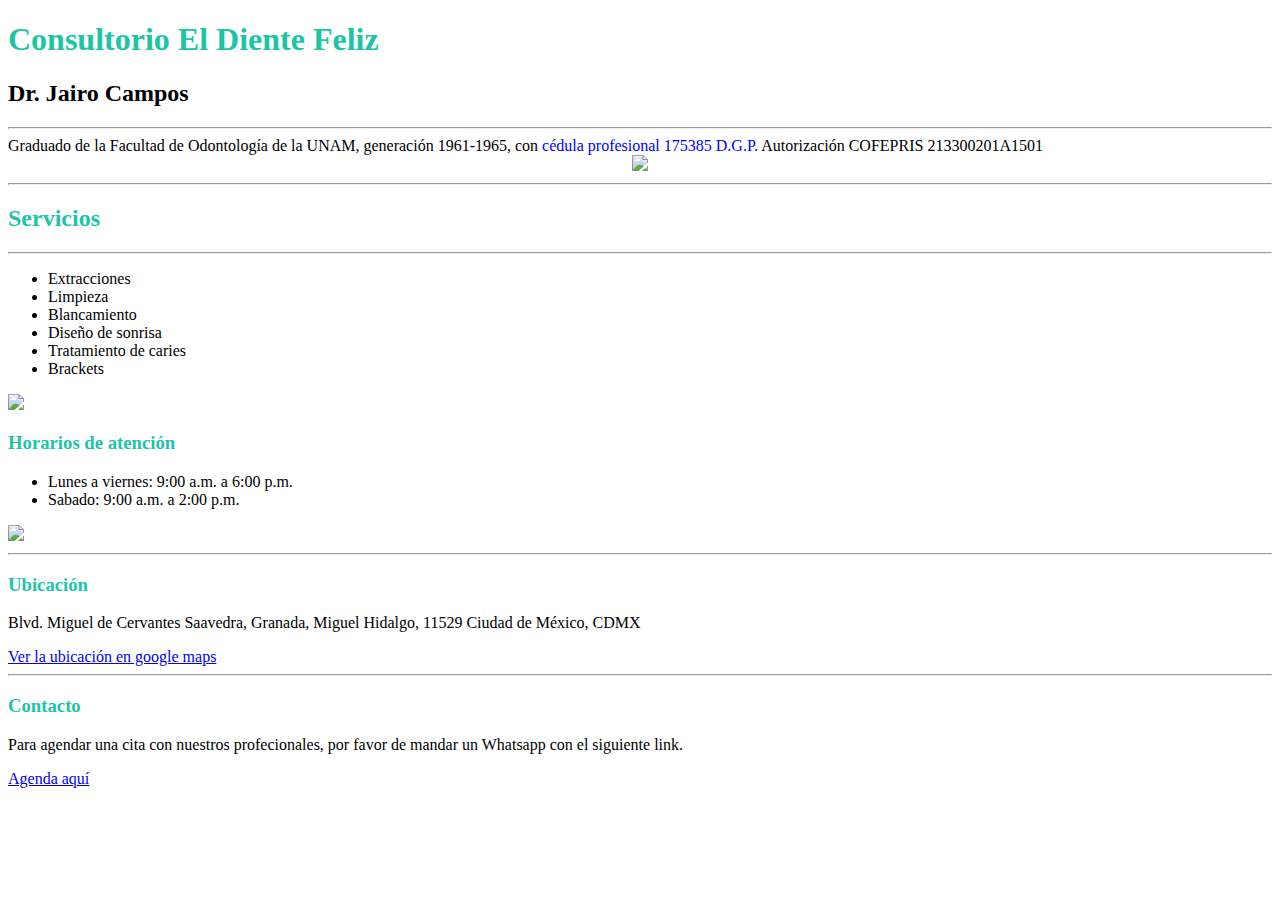
==== index.html @ d46c3cc8 "Se agrega el trabajo en elquipo de HTML de el consultorio dental" ====
<!DOCTYPE html>
<html lang="en">
<head>
    <meta charset="UTF-8">
    <meta name="viewport" content="width=device-width, initial-scale=1.0">
    <title> Consultorio El Diente Feliz</title>
</head>

<body>
   
    <align><h1 style="color: rgb(29, 197, 166);">Consultorio El Diente Feliz</h1> </align>

    <align><h2>Dr. Jairo Campos</h2></align>

<hr>

    <div> Graduado de la Facultad de Odontología de la UNAM, generación 1961-1965, con <span style="color:blue">cédula profesional 175385 D.G.P.</span> 
        Autorización COFEPRIS 213300201A1501</div>
    
    <center><img src="./imagenes/dr. Jairo.jpg" width="200"></center>
    
<hr>
        <h2 style="color: rgb(29, 197, 166);">Servicios</h2>
<hr>
    <ul> <!--Con li*6 y tab se ponen las 6 lineas de li que ocupas-->
        <li>Extracciones</li>
        <li>Limpieza</li>
        <li>Blancamiento</li>
        <li>Diseño de sonrisa</li>
        <li>Tratamiento de caries</li>
        <li>Brackets</li>
    </ul>
<img src="https://images.pexels.com/photos/3762453/pexels-photo-3762453.jpeg?auto=compress&cs=tinysrgb&w=1260&h=750&dpr=1" width="400">

    <h3 style="color: rgb(29, 197, 166);"> Horarios de atención </h3>

        <ul>
            <li>Lunes a viernes: 9:00 a.m. a 6:00 p.m.</li>
            <li>Sabado: 9:00 a.m. a 2:00 p.m.</li>
        </ul>

<img src="https://i.pinimg.com/564x/56/fc/07/56fc07af3dc1b2350a8e7b0a6f035730.jpg" width="400">

<hr>

    <h3 style="color:rgb(29, 197, 166);">Ubicación</h3>
        <p>Blvd. Miguel de Cervantes Saavedra, Granada, Miguel Hidalgo, 11529 Ciudad de México, CDMX   
        </p>
    <a href="https://goo.gl/maps/n7pGFNKPbSH1zsmW8"target="_blank">Ver la ubicación en google maps</a>

<hr>
    <h3 style="color:rgb(29, 197, 166);">Contacto</h3>
        <p>Para agendar una cita con nuestros profecionales, por favor de mandar un Whatsapp con el siguiente link.
        </p>
    <a href="https://www.whatsapp.com/download"target="_blank">Agenda aquí</a>

    
</body>
</html>
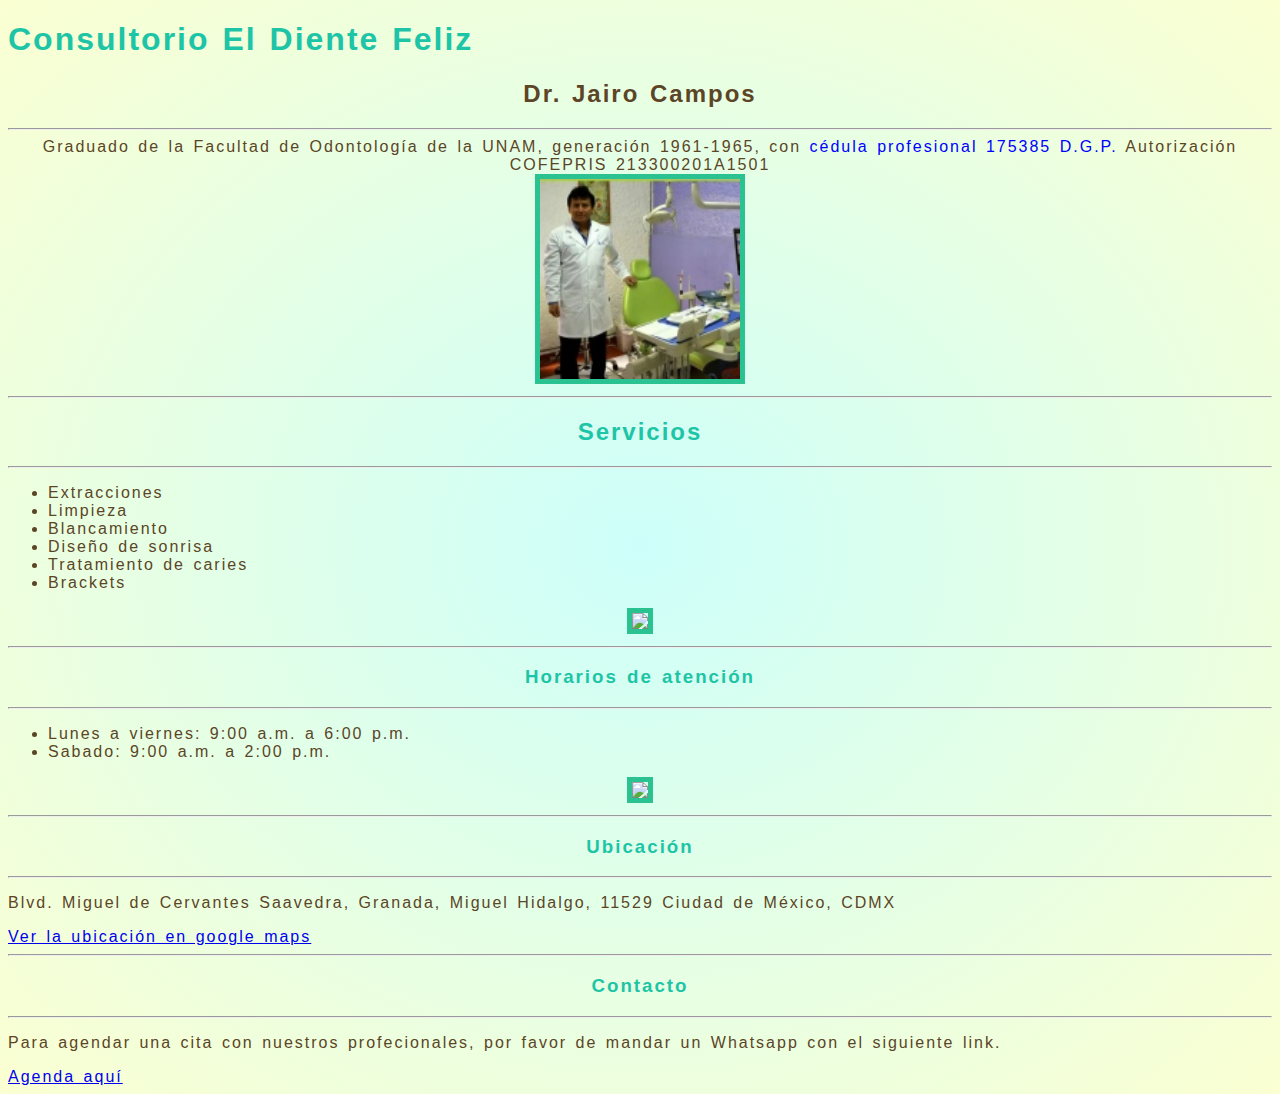
==== commit 70033d02: "Agregamos la hoja de estilos css, centramos las imagenes y titulos, agregamos borde a las imagenes, " ====
--- a/index.html
+++ b/index.html
@@ -4,55 +4,62 @@
     <meta charset="UTF-8">
     <meta name="viewport" content="width=device-width, initial-scale=1.0">
     <title> Consultorio El Diente Feliz</title>
+    <link rel="stylesheet" href="./assets/style/style.css">
 </head>
 
 <body>
-   
-    <align><h1 style="color: rgb(29, 197, 166);">Consultorio El Diente Feliz</h1> </align>
+    <align>
+        <h1 style="color: rgb(29, 197, 166);">Consultorio El Diente Feliz</h1> 
+    </align>
 
     <align><h2>Dr. Jairo Campos</h2></align>
 
-<hr>
+    <hr>
+        <div> Graduado de la Facultad de Odontología de la UNAM, generación 1961-1965, con <span style="color:blue">cédula profesional 175385 D.G.P.</span> 
+            Autorización COFEPRIS 213300201A1501</div>
 
-    <div> Graduado de la Facultad de Odontología de la UNAM, generación 1961-1965, con <span style="color:blue">cédula profesional 175385 D.G.P.</span> 
-        Autorización COFEPRIS 213300201A1501</div>
-    
-    <center><img src="./imagenes/dr. Jairo.jpg" width="200"></center>
-    
-<hr>
-        <h2 style="color: rgb(29, 197, 166);">Servicios</h2>
-<hr>
-    <ul> <!--Con li*6 y tab se ponen las 6 lineas de li que ocupas-->
-        <li>Extracciones</li>
-        <li>Limpieza</li>
-        <li>Blancamiento</li>
-        <li>Diseño de sonrisa</li>
-        <li>Tratamiento de caries</li>
-        <li>Brackets</li>
-    </ul>
-<img src="https://images.pexels.com/photos/3762453/pexels-photo-3762453.jpeg?auto=compress&cs=tinysrgb&w=1260&h=750&dpr=1" width="400">
+        <div class="imagen">
+        <img src="./assets/imagenes/dr. Jairo.jpg" width="200">
+        </div>
+        
+    <hr>
+            <h2 style="color: rgb(29, 197, 166);">Servicios</h2>
+    <hr>
+        <ul> <!--Con li*6 y tab se ponen las 6 lineas de li que ocupas-->
+            <li>Extracciones</li>
+            <li>Limpieza</li>
+            <li>Blancamiento</li>
+            <li>Diseño de sonrisa</li>
+            <li>Tratamiento de caries</li>
+            <li>Brackets</li>
+        </ul>
+    <div class="imagen"><img src="https://images.pexels.com/photos/3762453/pexels-photo-3762453.jpeg?auto=compress&cs=tinysrgb&w=1260&h=750&dpr=1" width="400">
+    </div>
+        <hr>
+        <h3 style="color: rgb(29, 197, 166);"> Horarios de atención </h3>
+        <hr>
+            <ul>
+                <li>Lunes a viernes: 9:00 a.m. a 6:00 p.m.</li>
+                <li>Sabado: 9:00 a.m. a 2:00 p.m.</li>
+            </ul>
 
-    <h3 style="color: rgb(29, 197, 166);"> Horarios de atención </h3>
+    <div class="imagen"><img src="https://i.pinimg.com/564x/56/fc/07/56fc07af3dc1b2350a8e7b0a6f035730.jpg" width="400">
+    </div>
 
-        <ul>
-            <li>Lunes a viernes: 9:00 a.m. a 6:00 p.m.</li>
-            <li>Sabado: 9:00 a.m. a 2:00 p.m.</li>
-        </ul>
+    <hr>
 
-<img src="https://i.pinimg.com/564x/56/fc/07/56fc07af3dc1b2350a8e7b0a6f035730.jpg" width="400">
+        <h3 style="color:rgb(29, 197, 166);">Ubicación</h3>
+        <hr>
+            <p>Blvd. Miguel de Cervantes Saavedra, Granada, Miguel Hidalgo, 11529 Ciudad de México, CDMX   
+            </p>
+        <a href="https://goo.gl/maps/n7pGFNKPbSH1zsmW8"target="_blank">Ver la ubicación en google maps</a>
 
-<hr>
-
-    <h3 style="color:rgb(29, 197, 166);">Ubicación</h3>
-        <p>Blvd. Miguel de Cervantes Saavedra, Granada, Miguel Hidalgo, 11529 Ciudad de México, CDMX   
-        </p>
-    <a href="https://goo.gl/maps/n7pGFNKPbSH1zsmW8"target="_blank">Ver la ubicación en google maps</a>
-
-<hr>
-    <h3 style="color:rgb(29, 197, 166);">Contacto</h3>
-        <p>Para agendar una cita con nuestros profecionales, por favor de mandar un Whatsapp con el siguiente link.
-        </p>
-    <a href="https://www.whatsapp.com/download"target="_blank">Agenda aquí</a>
+    <hr>
+        <h3 style="color:rgb(29, 197, 166);">Contacto</h3>
+        <hr>
+            <p>Para agendar una cita con nuestros profecionales, por favor de mandar un Whatsapp con el siguiente link.
+            </p>
+        <a href="https://www.whatsapp.com/do0.wnload"target="_blank">Agenda aquí</a>
 
     
 </body>
--- a/assets/style/style.css
+++ b/assets/style/style.css
@@ -0,0 +1,28 @@
+body{
+    background: #CDFFFA;
+background: -moz-radial-gradient(center, #CDFFFA 0%, #FBFFD2 100%);
+background: -webkit-radial-gradient(center, #CDFFFA 0%, #FBFFD2 100%);
+background: radial-gradient(ellipse at center, #CDFFFA 0%, #FBFFD2 100%);
+font-family: "Trebuchet MS", Helvetica, sans-serif;
+font-size: 16px;
+letter-spacing: 2px;
+word-spacing: 2px;
+color: #5B4526;
+font-weight: 400;
+text-decoration: none;
+font-style: normal;
+font-variant: normal;
+text-transform: none;
+}
+
+img{
+    border: 5px solid  rgb(43, 194, 146);
+}
+
+div{
+    text-align: center;
+}
+
+h2,h3{
+    text-align: center;
+}
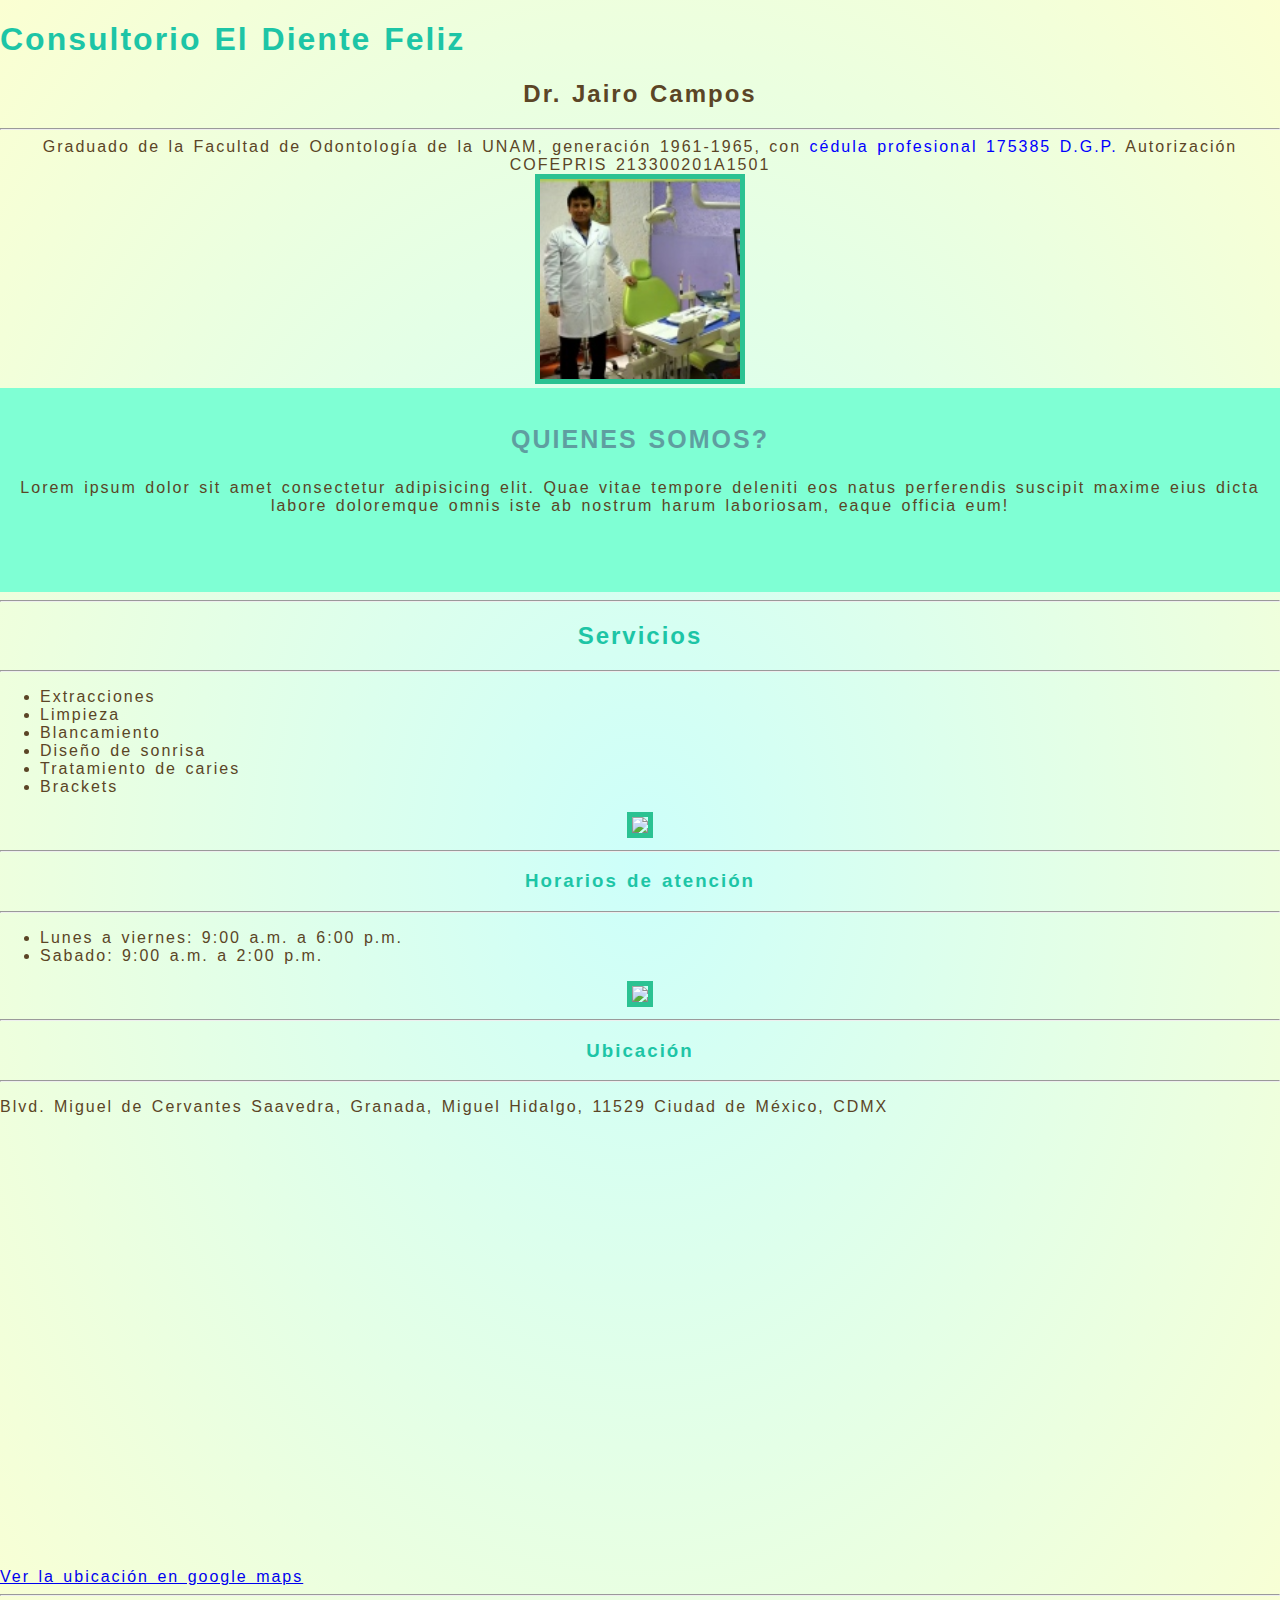
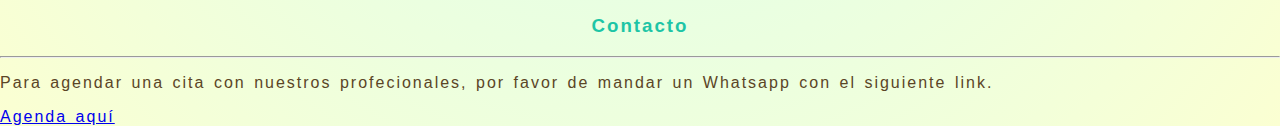
==== commit c12fcdcf: "Agregamos un contenedor nuevo y margenes" ====
--- a/index.html
+++ b/index.html
@@ -21,7 +21,14 @@
         <div class="imagen">
         <img src="./assets/imagenes/dr. Jairo.jpg" width="200">
         </div>
-        
+      
+        <div class="contenedor">
+            <h3 class="titulo-contenedor">Quienes somos?</h3>
+            <p>
+                Lorem ipsum dolor sit amet consectetur adipisicing elit. Quae vitae tempore deleniti eos natus perferendis suscipit maxime eius dicta labore doloremque omnis iste ab nostrum harum laboriosam, eaque officia eum!
+            </p>
+        </div>
+
     <hr>
             <h2 style="color: rgb(29, 197, 166);">Servicios</h2>
     <hr>
@@ -47,12 +54,12 @@
     </div>
 
     <hr>
-
         <h3 style="color:rgb(29, 197, 166);">Ubicación</h3>
         <hr>
             <p>Blvd. Miguel de Cervantes Saavedra, Granada, Miguel Hidalgo, 11529 Ciudad de México, CDMX   
             </p>
         <a href="https://goo.gl/maps/n7pGFNKPbSH1zsmW8"target="_blank">Ver la ubicación en google maps</a>
+        <iframe src="https://www.google.com/maps/embed?pb=!1m18!1m12!1m3!1d3762.338643307904!2d-99.19855319999999!3d19.440960999999998!2m3!1f0!2f0!3f0!3m2!1i1024!2i768!4f13.1!3m3!1m2!1s0x85d2021a843d2a1b%3A0xe7656ed95e724022!2sBlvd.%20Miguel%20de%20Cervantes%20Saavedra%2C%20Granada%2C%2011529%20Ciudad%20de%20M%C3%A9xico%2C%20CDMX!5e0!3m2!1ses-419!2smx!4v1692918714001!5m2!1ses-419!2smx" width="600" height="450" style="border:0;" allowfullscreen="" loading="lazy" referrerpolicy="no-referrer-when-downgrade"></iframe>
 
     <hr>
         <h3 style="color:rgb(29, 197, 166);">Contacto</h3>
--- a/assets/style/style.css
+++ b/assets/style/style.css
@@ -13,6 +13,7 @@
 font-style: normal;
 font-variant: normal;
 text-transform: none;
+margin: 0;
 }
 
 img{
@@ -26,3 +27,15 @@
 h2,h3{
     text-align: center;
 }
+
+.contenedor{
+    background-color: aquamarine;
+    height: 180px;
+    padding: 12px;
+}
+
+.titulo-contenedor{
+    color: cadetblue;
+    text-transform: uppercase;
+    font-size: 25px;
+}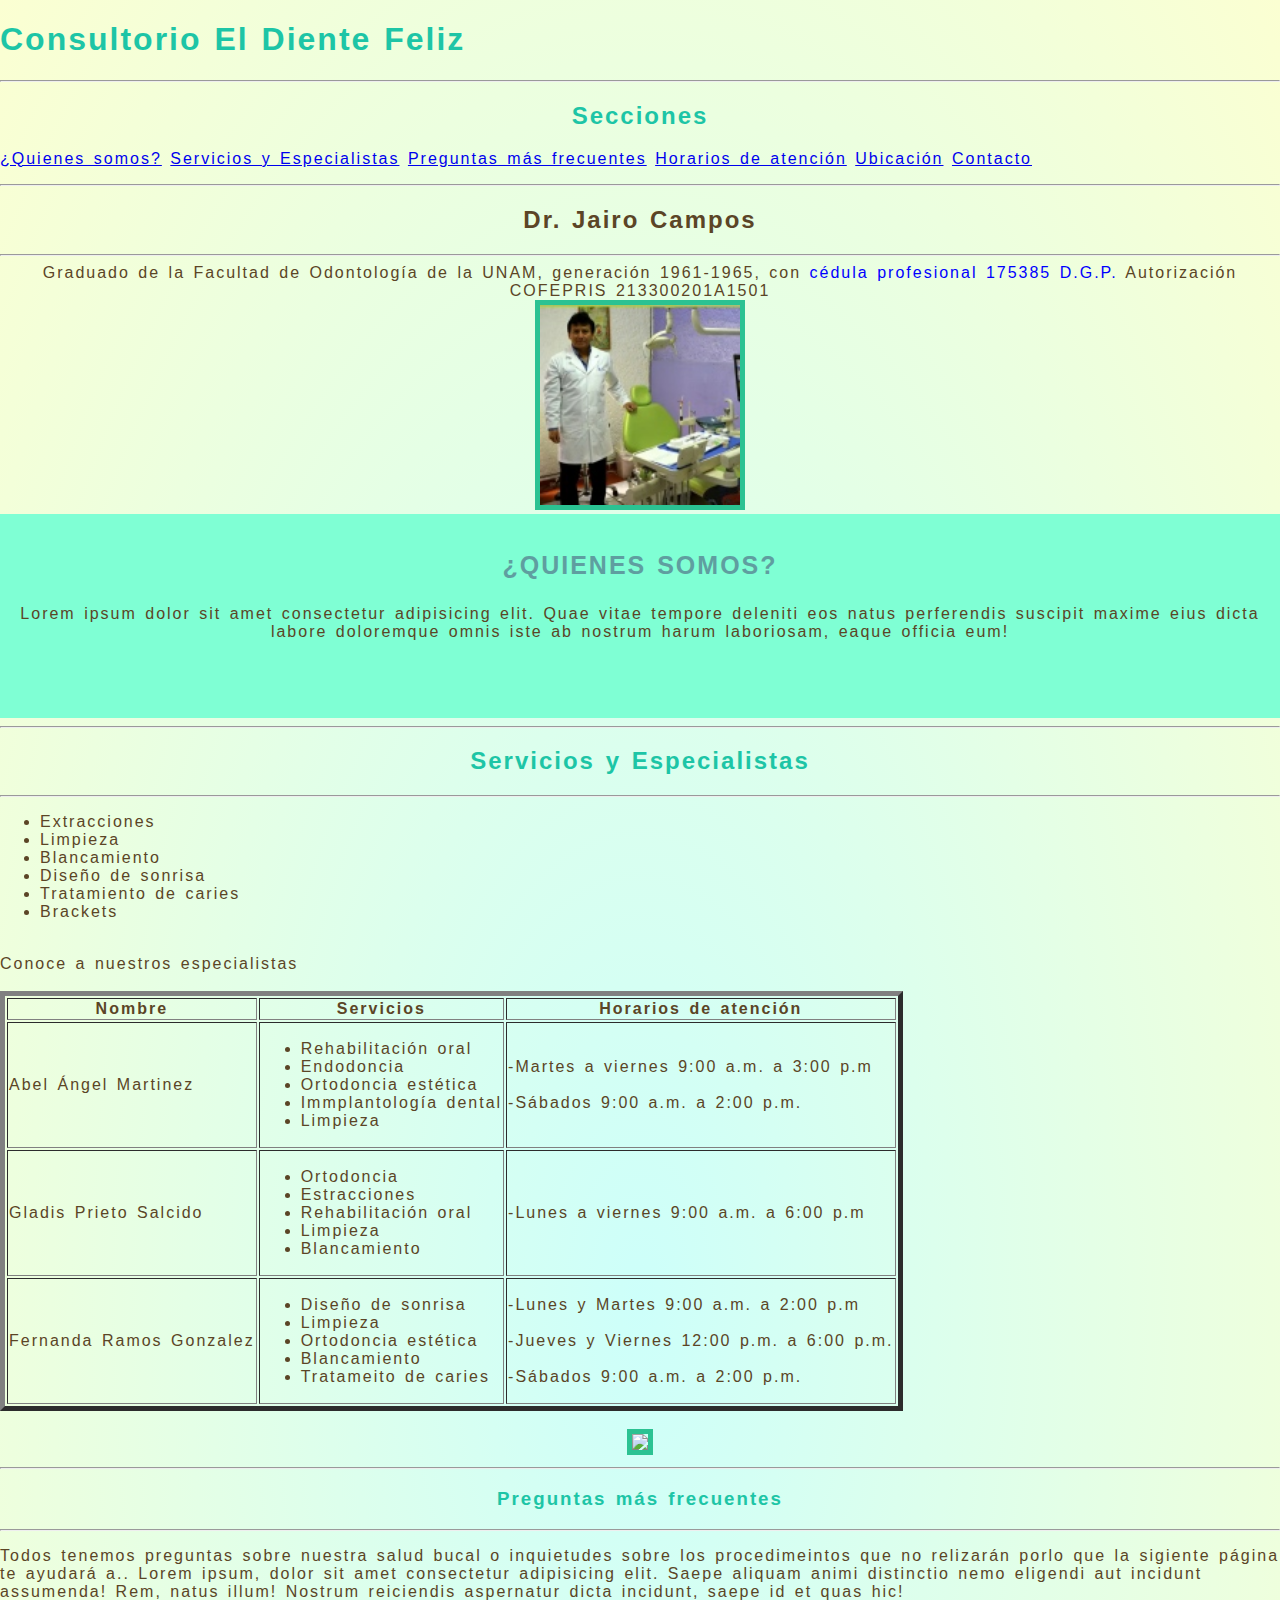
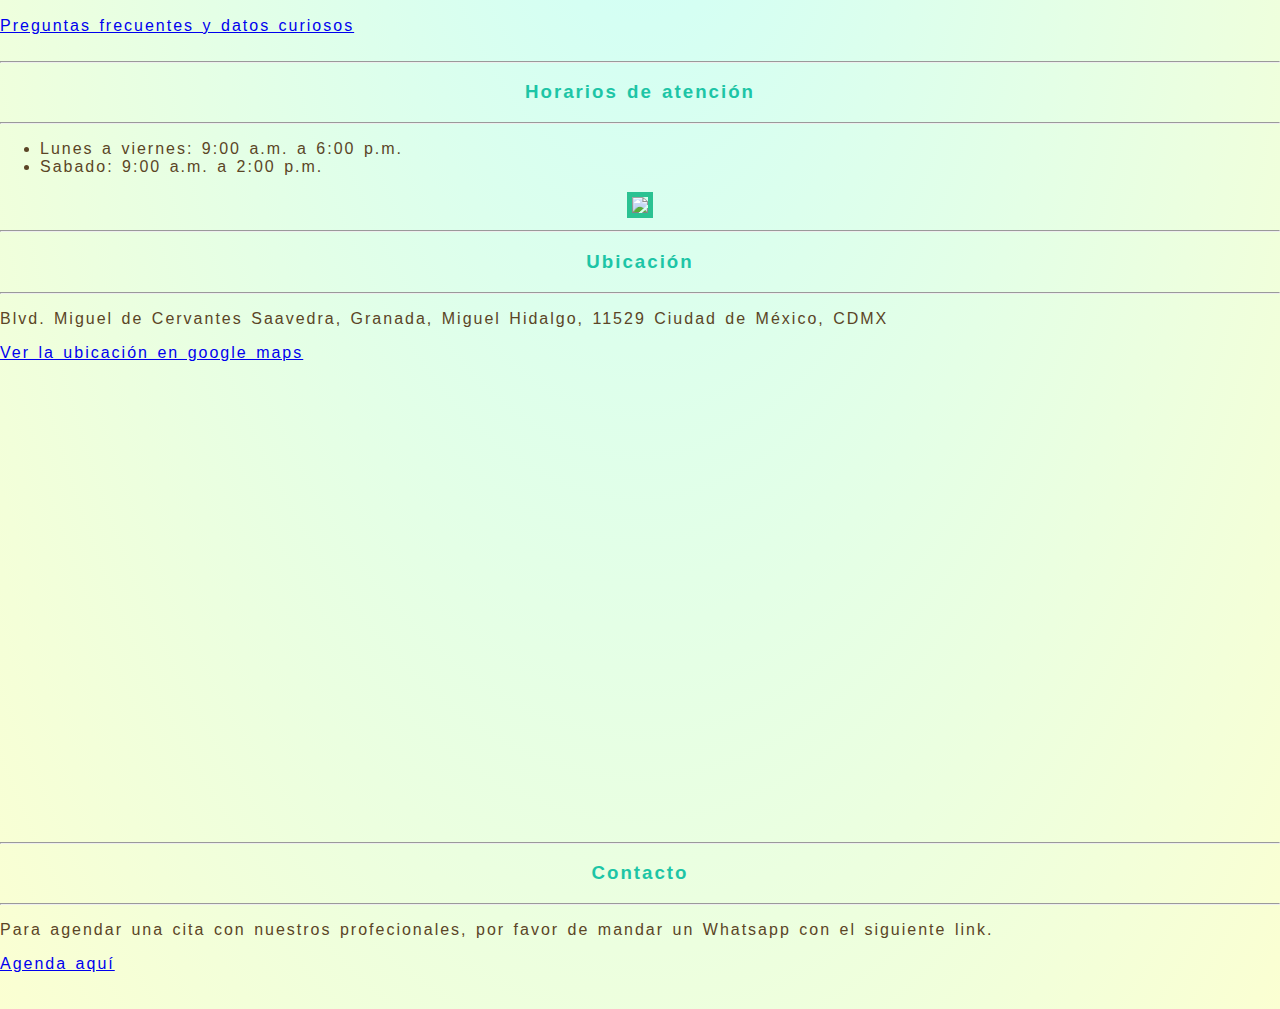
==== commit c09a7fa6: "Se agegó una tabla con los distintos especialistas y los servicios que ofrecen, ademas una nueva hoj" ====
--- a/index.html
+++ b/index.html
@@ -12,6 +12,18 @@
         <h1 style="color: rgb(29, 197, 166);">Consultorio El Diente Feliz</h1> 
     </align>
 
+    <hr>
+    <h2 style="color: rgb(29, 197, 166);">Secciones </h2>
+   <p>
+        <a href="#¿Quienes somos?">¿Quienes somos?</a>
+        <a href="#Servicios y Especialistas">Servicios y Especialistas</a>
+        <a href="#Preguntas más frecuentes">Preguntas más frecuentes</a>
+        <a href="#Horarios de atención">Horarios de atención</a>
+        <a href="#Ubicación">Ubicación</a>
+        <a href="#Contacto">Contacto</a>
+    </p>
+    <hr>
+
     <align><h2>Dr. Jairo Campos</h2></align>
 
     <hr>
@@ -23,14 +35,16 @@
         </div>
       
         <div class="contenedor">
-            <h3 class="titulo-contenedor">Quienes somos?</h3>
+            <a name="¿Quienes somos?"></a>
+            <h3 class="titulo-contenedor">¿Quienes somos?</h3>
             <p>
                 Lorem ipsum dolor sit amet consectetur adipisicing elit. Quae vitae tempore deleniti eos natus perferendis suscipit maxime eius dicta labore doloremque omnis iste ab nostrum harum laboriosam, eaque officia eum!
             </p>
         </div>
 
     <hr>
-            <h2 style="color: rgb(29, 197, 166);">Servicios</h2>
+        <a name="Servicios y Especialistas"></a>
+            <h2 style="color: rgb(29, 197, 166);">Servicios y Especialistas </h2>
     <hr>
         <ul> <!--Con li*6 y tab se ponen las 6 lineas de li que ocupas-->
             <li>Extracciones</li>
@@ -40,9 +54,80 @@
             <li>Tratamiento de caries</li>
             <li>Brackets</li>
         </ul>
+        <br>
+
+        <caption>Conoce a nuestros especialistas</caption>
+        <br>
+        <br>
+        <table border="5">
+            <tr>
+                <th>Nombre</th>
+                <th>Servicios </th>
+                <th>Horarios de atención</th>
+            </tr>
+            <tr>
+                <td>Abel Ángel Martinez</td>
+                <td> <ul>
+                    <li>Rehabilitación oral</li>
+                    <li>Endodoncia</li>
+                    <li>Ortodoncia estética</li>
+                    <li>Immplantología dental</li>
+                    <li>Limpieza</li>
+                </ul></td>
+                <td>-Martes a viernes 9:00 a.m. a 3:00 p.m 
+                    <br>
+                    <br>
+                    -Sábados 9:00 a.m. a 2:00 p.m.
+                </td>
+            
+            </tr>
+
+            <tr>
+                <td>Gladis Prieto Salcido</td>
+                <td> <ul>
+                    <li>Ortodoncia</li>
+                    <li>Estracciones</li>
+                    <li>Rehabilitación oral</li>
+                    <li>Limpieza</li>
+                    <li>Blancamiento</li>
+                </ul></td>
+                <td>-Lunes a viernes 9:00 a.m. a 6:00 p.m </td>   
+            </tr>
+
+            <tr>
+                <td>Fernanda Ramos Gonzalez</td>
+                <td> <ul>
+                    <li>Diseño de sonrisa </li>
+                    <li>Limpieza</li>
+                    <li>Ortodoncia estética</li>
+                    <li>Blancamiento</li>
+                    <li>Tratameito de caries</li>
+                </ul></td>
+                <td>-Lunes y Martes 9:00 a.m. a 2:00 p.m 
+                    <br>
+                    <br>
+                    -Jueves y Viernes 12:00 p.m. a 6:00 p.m. 
+                    <br>
+                    <br>
+                    -Sábados 9:00 a.m. a 2:00 p.m.
+                </td>
+            
+            </tr>
+        </table>
+    <br>
     <div class="imagen"><img src="https://images.pexels.com/photos/3762453/pexels-photo-3762453.jpeg?auto=compress&cs=tinysrgb&w=1260&h=750&dpr=1" width="400">
     </div>
+
+         <hr>
+            <a name="Preguntas más frecuentes"></a>
+            <h3 style="color: rgb(29, 197, 166);"> Preguntas más frecuentes </h3>
         <hr>
+        <p>Todos tenemos preguntas sobre nuestra salud bucal o inquietudes sobre los procedimeintos que no relizarán porlo que la sigiente página te ayudará a.. Lorem ipsum, dolor sit amet consectetur adipisicing elit. Saepe aliquam animi distinctio nemo eligendi aut incidunt assumenda! Rem, natus illum! Nostrum reiciendis aspernatur dicta incidunt, saepe id et quas hic!</p>
+    <a target="_blank" href="https://www.caballerodentalclinic.com/blog/">Preguntas frecuentes y datos curiosos</a> <!--Estos anclajes nos van a ayudar a enlazar una pagina web diferente-->
+    <br><br>
+
+        <hr>
+        <a name="Horarios de atención"></a>
         <h3 style="color: rgb(29, 197, 166);"> Horarios de atención </h3>
         <hr>
             <ul>
@@ -54,20 +139,23 @@
     </div>
 
     <hr>
+        <a name="Ubicación"></a>
         <h3 style="color:rgb(29, 197, 166);">Ubicación</h3>
         <hr>
             <p>Blvd. Miguel de Cervantes Saavedra, Granada, Miguel Hidalgo, 11529 Ciudad de México, CDMX   
             </p>
         <a href="https://goo.gl/maps/n7pGFNKPbSH1zsmW8"target="_blank">Ver la ubicación en google maps</a>
+        <br><br>
         <iframe src="https://www.google.com/maps/embed?pb=!1m18!1m12!1m3!1d3762.338643307904!2d-99.19855319999999!3d19.440960999999998!2m3!1f0!2f0!3f0!3m2!1i1024!2i768!4f13.1!3m3!1m2!1s0x85d2021a843d2a1b%3A0xe7656ed95e724022!2sBlvd.%20Miguel%20de%20Cervantes%20Saavedra%2C%20Granada%2C%2011529%20Ciudad%20de%20M%C3%A9xico%2C%20CDMX!5e0!3m2!1ses-419!2smx!4v1692918714001!5m2!1ses-419!2smx" width="600" height="450" style="border:0;" allowfullscreen="" loading="lazy" referrerpolicy="no-referrer-when-downgrade"></iframe>
 
     <hr>
+        <a name="Contacto"></a>
         <h3 style="color:rgb(29, 197, 166);">Contacto</h3>
         <hr>
             <p>Para agendar una cita con nuestros profecionales, por favor de mandar un Whatsapp con el siguiente link.
             </p>
         <a href="https://www.whatsapp.com/do0.wnload"target="_blank">Agenda aquí</a>
-
+    <br><br><br>
     
 </body>
 </html>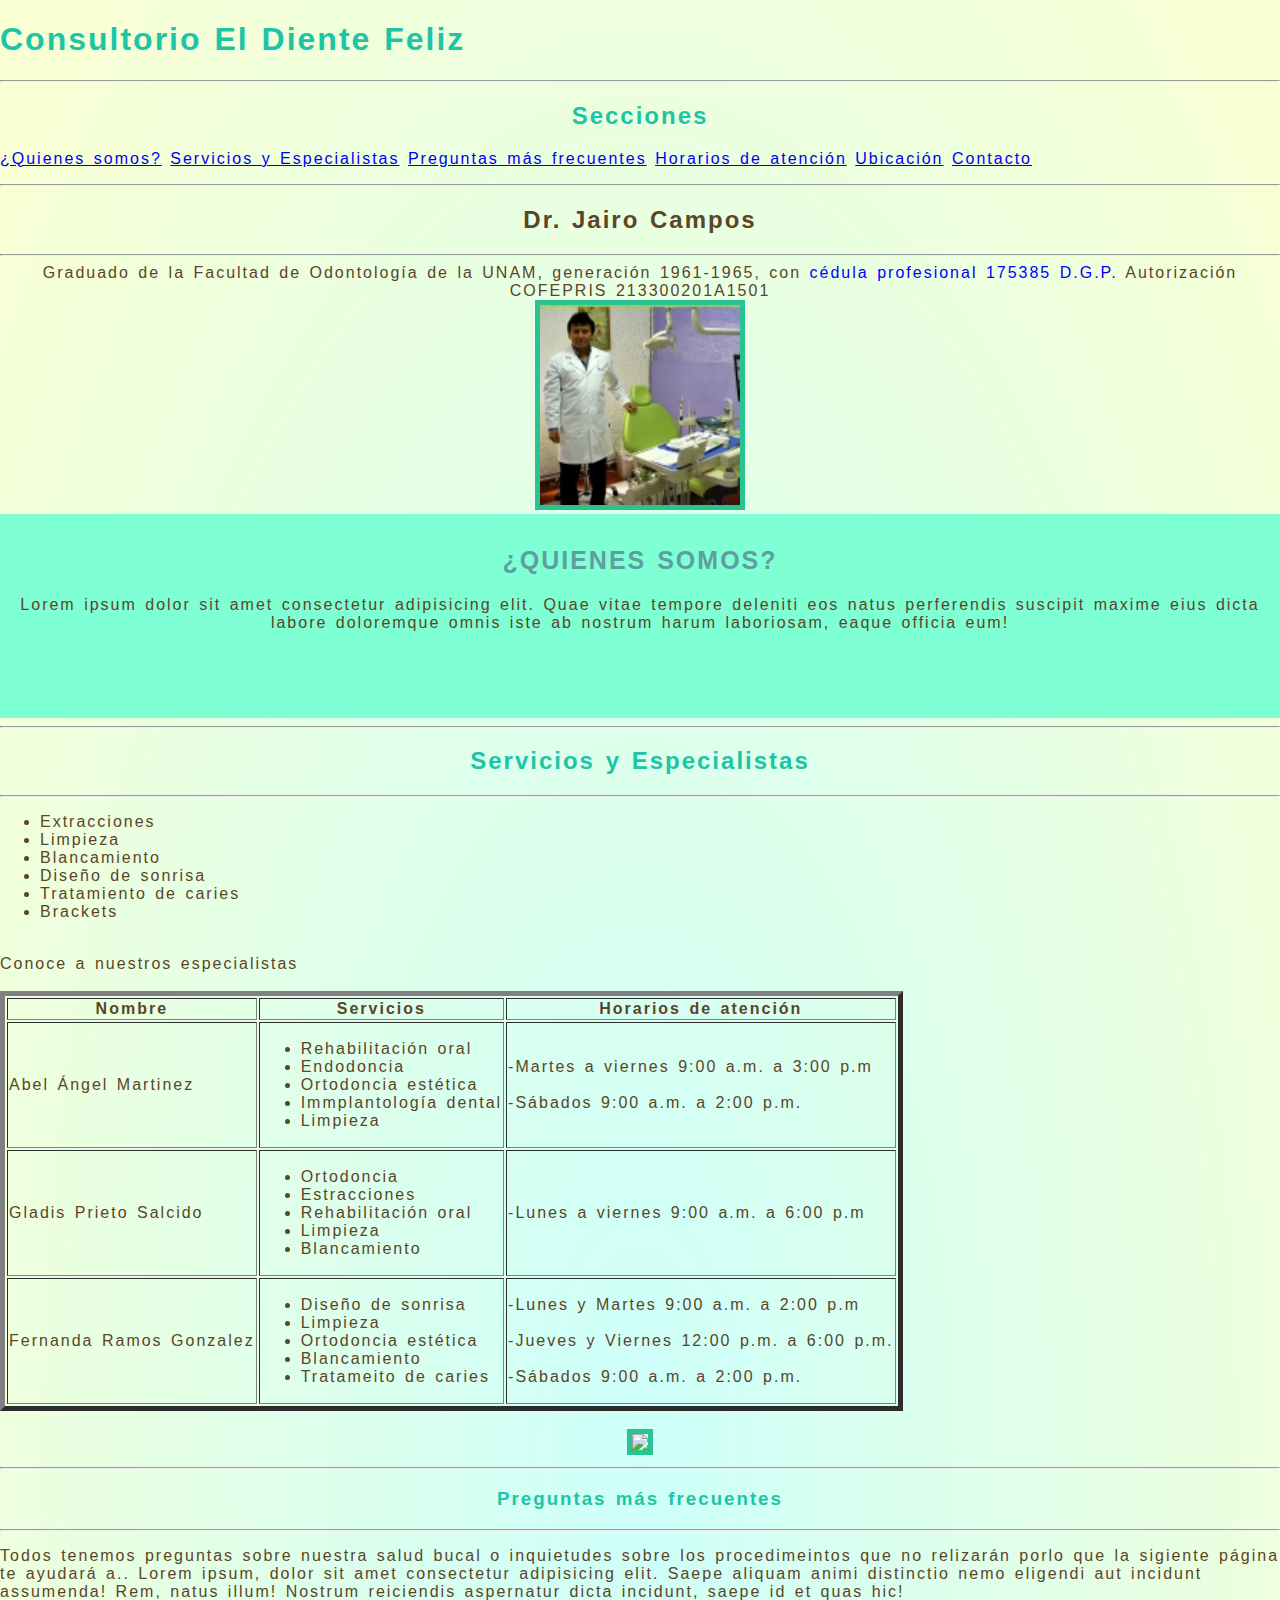
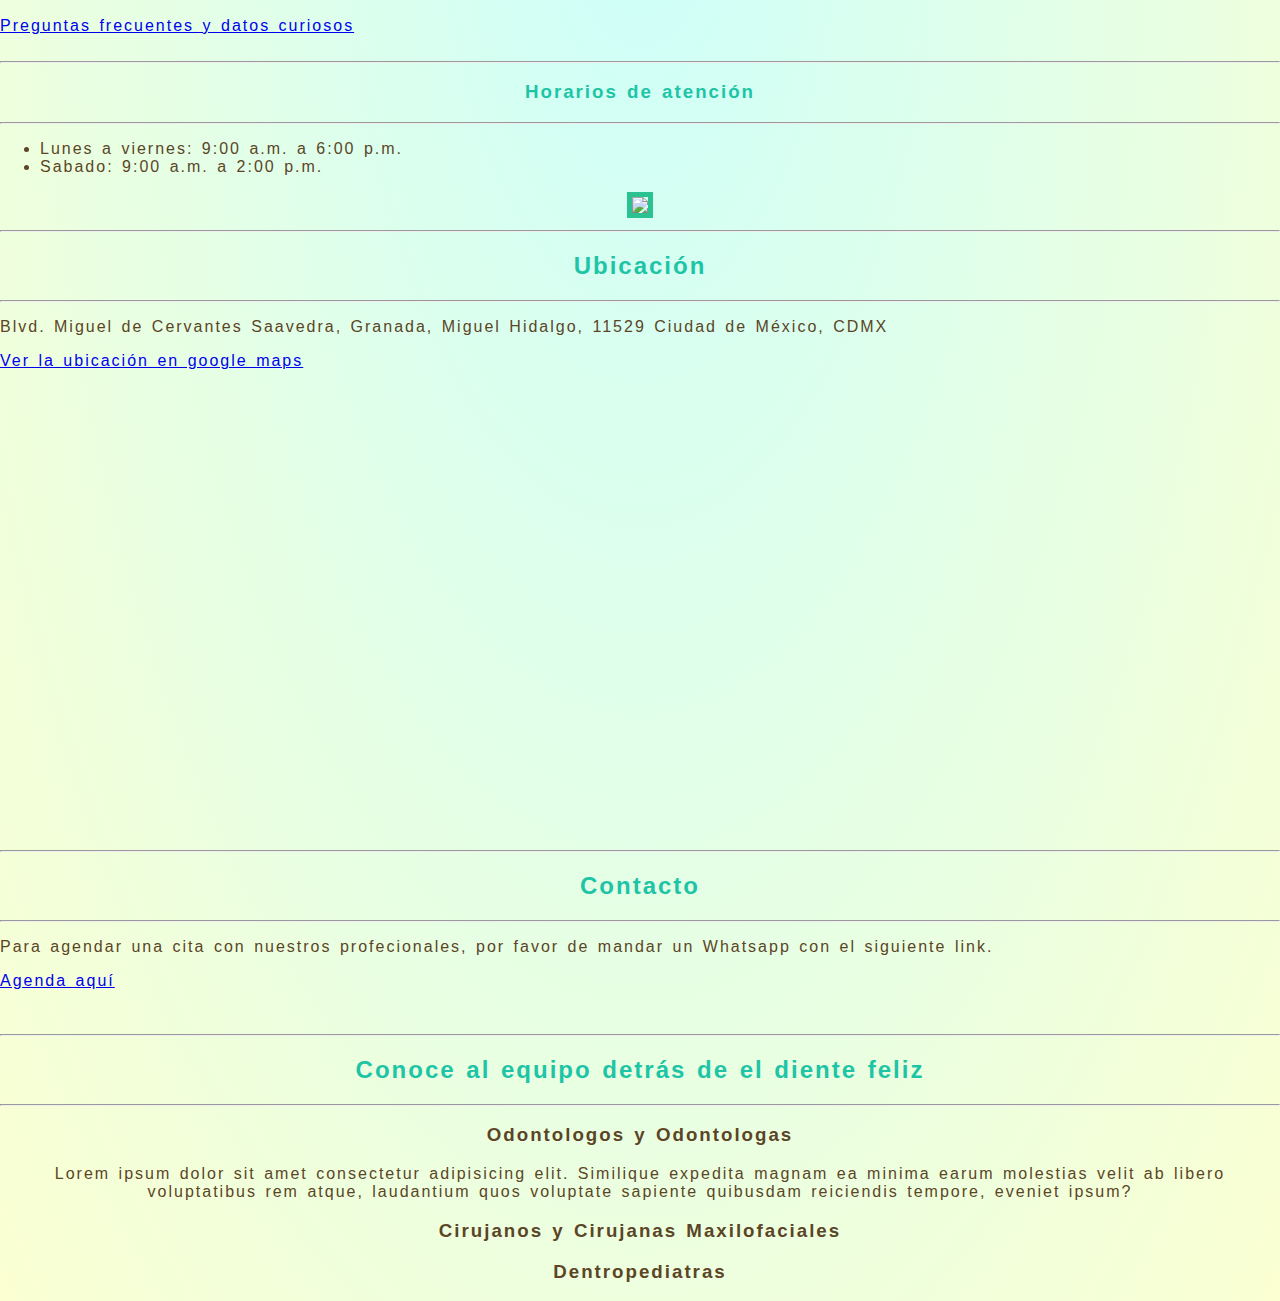
==== commit 93e503ee: "Agregamos con html un apartado de agenda tu cita con uno de nuestros especialistas, es primitivo, po" ====
--- a/index.html
+++ b/index.html
@@ -36,7 +36,7 @@
       
         <div class="contenedor">
             <a name="¿Quienes somos?"></a>
-            <h3 class="titulo-contenedor">¿Quienes somos?</h3>
+            <h2 class="titulo-contenedor">¿Quienes somos?</h2>
             <p>
                 Lorem ipsum dolor sit amet consectetur adipisicing elit. Quae vitae tempore deleniti eos natus perferendis suscipit maxime eius dicta labore doloremque omnis iste ab nostrum harum laboriosam, eaque officia eum!
             </p>
@@ -140,7 +140,7 @@
 
     <hr>
         <a name="Ubicación"></a>
-        <h3 style="color:rgb(29, 197, 166);">Ubicación</h3>
+        <h2 style="color:rgb(29, 197, 166);">Ubicación</h2>
         <hr>
             <p>Blvd. Miguel de Cervantes Saavedra, Granada, Miguel Hidalgo, 11529 Ciudad de México, CDMX   
             </p>
@@ -150,12 +150,45 @@
 
     <hr>
         <a name="Contacto"></a>
-        <h3 style="color:rgb(29, 197, 166);">Contacto</h3>
+        <h2 style="color:rgb(29, 197, 166);">Contacto</h2>
         <hr>
             <p>Para agendar una cita con nuestros profecionales, por favor de mandar un Whatsapp con el siguiente link.
             </p>
         <a href="https://www.whatsapp.com/do0.wnload"target="_blank">Agenda aquí</a>
     <br><br><br>
-    
+    <hr>
+
+    <h2 style="color:rgb(29, 197, 166);"> Conoce al equipo detrás de el diente feliz </h2>
+    <hr>
+
+    <!--1ro Definimos un contenedor "padre" utilizando la clase "container" que nos da Boostrap-->
+
+    <div class="container">
+        <h3>Odontologos y Odontologas</h3>
+        <!--2do paso Definimos un contenedor "hijo" para nuestras filas usando la clase "row"-->
+        <div class="row">
+            <!--3er paso Definimos nuestras columnas usando la clase "col"-->
+            <div class="col">
+                <p>Lorem ipsum dolor sit amet consectetur adipisicing elit. Similique expedita magnam ea minima earum molestias velit ab libero voluptatibus rem atque, laudantium quos voluptate sapiente quibusdam reiciendis tempore, eveniet ipsum?</p>
+            </div>
+        </div>
+
+
+
+        <h3>Cirujanos y Cirujanas Maxilofaciales</h3>
+
+
+
+
+        <h3>Dentropediatras</h3>
+
+    </div>
+
+
+
+
+
+
+
 </body>
 </html>